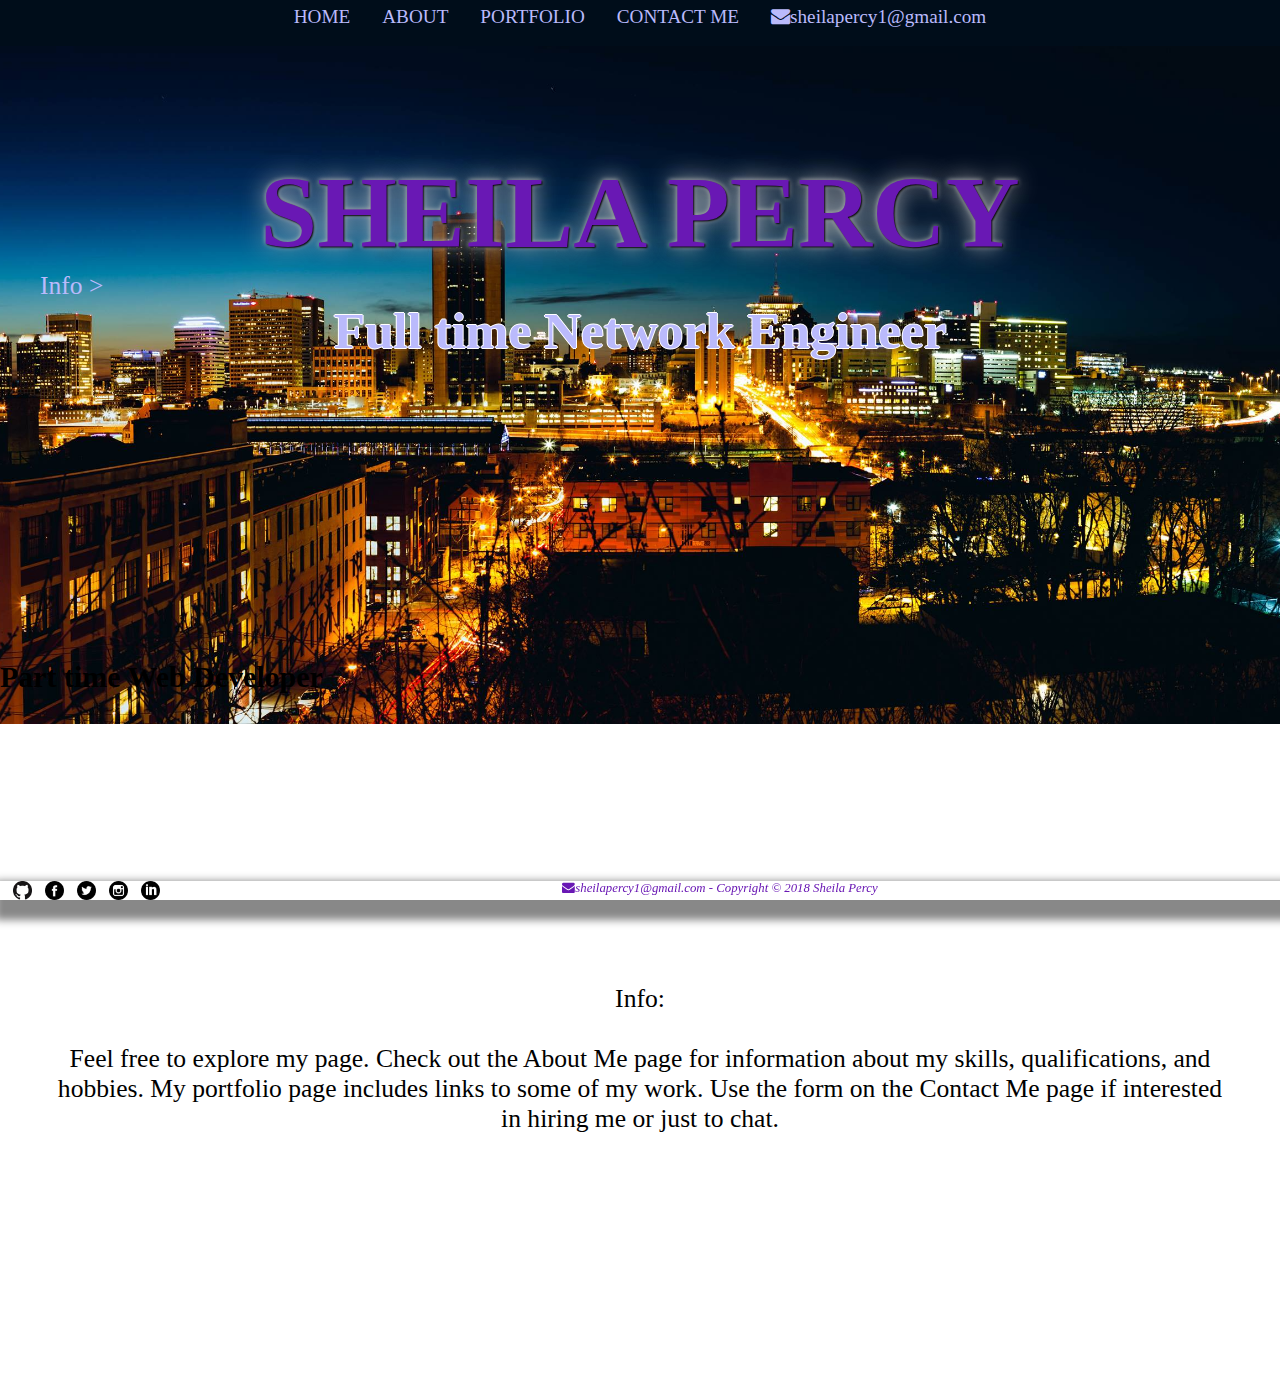
==== index.html @ a0fdf3af "Update index.html" ====
<!DOCTYPE html>

<html>

<head>
  <meta charset="UTF-8">
<title>Sheila Percy</title>
<meta name="description" content="Sheila Percy's online web developing portfolio."/>
<meta name="keywords" content=" web developer, web, developer, Sheila Percy, Fredericksburg, VA, Virginia, Spotsylvania"/>
<meta name="Author" content="Sheila Percy"/>
<meta name="Copyright" content="Copyright &copy; 2018 Sheila Percy"/>
<link rel="stylesheet" type="text/css" href="css/stylesheet.css">
<meta name="viewport" content="width=device-width, initial-scale=1">
<link rel="stylesheet"  href="https://cdnjs.cloudflare.com/ajax/libs/font-awesome/4.7.0/css/font-awesome.min.css">
<script src="https://ajax.googleapis.com/ajax/libs/jquery/3.3.1/jquery.min.js"></script>
<script src="js/jquery.js"></script>
<style>
body, html, .main {
   height: 100%;
}
section {
   min-height: 100%;
}
</style>
</head>

<body>

<div class="navbar">

      <a class="one" href="index.html">HOME</a>
      <a class="one" href="about.html">ABOUT</a>
      <a class="one" href="portfolio.html">PORTFOLIO</a>
      <a class="one" href="contact.html">CONTACT ME</a>
      <a class="one" href="mailto:sheilapercy1@gmail.com"><i class="fa fa-envelope"></i>sheilapercy1@gmail.com</a>
</div> <!--closing tag for navbar-->

<h1>SHEILA PERCY</h1>
<a class="three" href="#section2">Info ></a>
<h2>Full time Network Engineer</h2>
  <h3>Part time Web Developer</h3>


<div id="content" class="centertext">


<br>
<div class="main" id="section2"></div>
<br>
Info:
<br>
<br>

Feel free to explore my page.  Check out the About Me
page for information about my skills,
qualifications, and hobbies.  My portfolio page
includes links to some of my work.  Use the form on
the Contact Me page if interested in hiring me or
just to chat.
<br>

<br>
<br>

</div>

<div id="footer">
  <a href="https://github.com/SelkieFaery">
    <img src="images/GitHub.png" alt="GitHub" id="social";>
  </a>
  <a href="https://www.facebook.com/Selkie.Faery">
    <img src="images/facebook.png" alt="Facebook" id="social";>
  </a>
  <a href="https://twitter.com/GwyllionFaery">
    <img src="images/twitter.png" alt="Twitter" id="social";>
  </a>
  <a href="https://www.instagram.com/selkie.faery/?hl=en">
    <img src="images/instagram.png" alt="Instragram" id="social";>
  </a>
  <a href="https://www.linkedin.com/in/sheila-percy-667b7618/">
    <img src="images/linkedin.png" alt="LinkedIn" id="social";>
  </a>
<a class="two" href="mailto:sheilapercy1@gmail.com"><i class="fa fa-envelope"></i>sheilapercy1@gmail.com</a> -
<i>Copyright &copy; 2018 Sheila Percy</i>
</div>
</body>
</html>
---- css/stylesheet.css ----
h1 {
    margin-top: 3vw;
    padding-top: 9vw;
	color: #6918B4;
      text-shadow: 1px 1px 2px black, 0 0 25px #C0C0C0, 0 0 5px #C0C0C0;
	text-align: center;
	font-size:8vw;
    margin-bottom: 00;
}


h2 {

	color: #babafc;
	text-align: center;
      text-shadow: -1px 0 white, 0 1px white, 1px 0 white, 0 -1px white;
	font-size: 4vw;
  margin-bottom: 300px;
  margin-top: 0;
}


html, body {
	margin:0;
	padding:0;
}

body, html {
    height: 100%;
}

body {
	font-size:2vw;
  background-image: url("../images/city2.jpeg");
  height: 80%;
  background-position: center;
  background-repeat: no-repeat;
  background-size: cover;
  background-attachment: fixed;
}

#content {

	color: black;
	background-color: white;
  padding-top:200px;
	padding-bottom:200px;
  padding-left: 50px;
  padding-right: 50px;
    font-size: 100%;
}
.centertext{
  	text-align: center;
}

.about {

}

#footer {

	color: #6918B4;
	font-size: 1vw;
	font-style: italic;
	text-align: center;
	bottom: 0;
	width: 100%;
    box-shadow: 5px 10px 8px 10px #888888;
    position: fixed;
    background-color: white;
}

#social {
	float: left;
  padding-left: 1vw;
    width: 1.5%;
    height: auto;
}


.navbar {
	width: 100%;
    text-align: center;
    position: fixed;
    padding-bottom: 16px;
    background-color: #000d1a;
    top: 0;

}

.navbar a {
    text-align: center;
    font-size: 1.5vw;
    padding: 1vw 1vw;
    text-decoration: none;
}

a.one:link {
    color: #babafc;
    text-decoration: none;

}

/* visited link */
a.one:visited {
    color: #babafc;
    text-decoration: none;
}

/* mouse over link */
a.one:hover {
    color: #6918B4;
    text-decoration: none;
}

a.two:link {
    color: #6918B4;
        text-decoration: none;
}

/* visited link */
a.two:visited {
    color: #6918B4;
        text-decoration: none;
}
/* mouse over link */
a.two:hover {
    color: #babafc;
        text-decoration: none;
}

a.three:link {
    color: #babafc;
    text-decoration: none;
  padding-left: 40px;
}

/* visited link */
a.three:visited {
    color: #babafc;
    text-decoration: none;
      padding-left: 40px;
}

/* mouse over link */
a.three:hover {
    color: #6918B4;
    text-decoration: none;
      padding-left: 40px;
}

table {
	font-family: Georgia;
	font-family: serif;
	font-size:2vw;
	text-align: left;

}

  table.center {
    margin-left:auto;
    margin-right:auto;
  }

th {
    padding: .2vw;
    	vertical-align: top;
}

.areaCode {
	width: 8%;
	margin-right: .3vw;
}

.phoneNumber {
	width: 20%;
}
.image2 {
	width: 40%;
	text-decoration: none;
    transition: transform .1s;
    border: 1px solid blue;
}
.image3 {
	width: 30%;
    border: 1px solid black;
}
.image4 {
	width: 45%;
    border: 1px solid black;
}
img.image2:hover {
    box-shadow: 0 4px 8px 0 rgba(0, 0, 0, 0.2), 0 6px 20px 0 rgba(0, 0, 0, 0.19);
    -ms-transform: scale(1.01); /* IE 9 */
    -webkit-transform: scale(1.01); /* Safari 3-8 */
    transform: scale(1.01);

}

.zip {
	width: 20%;
}

.comment-text-area {
float: left;
width:100%;
height: auto;
}
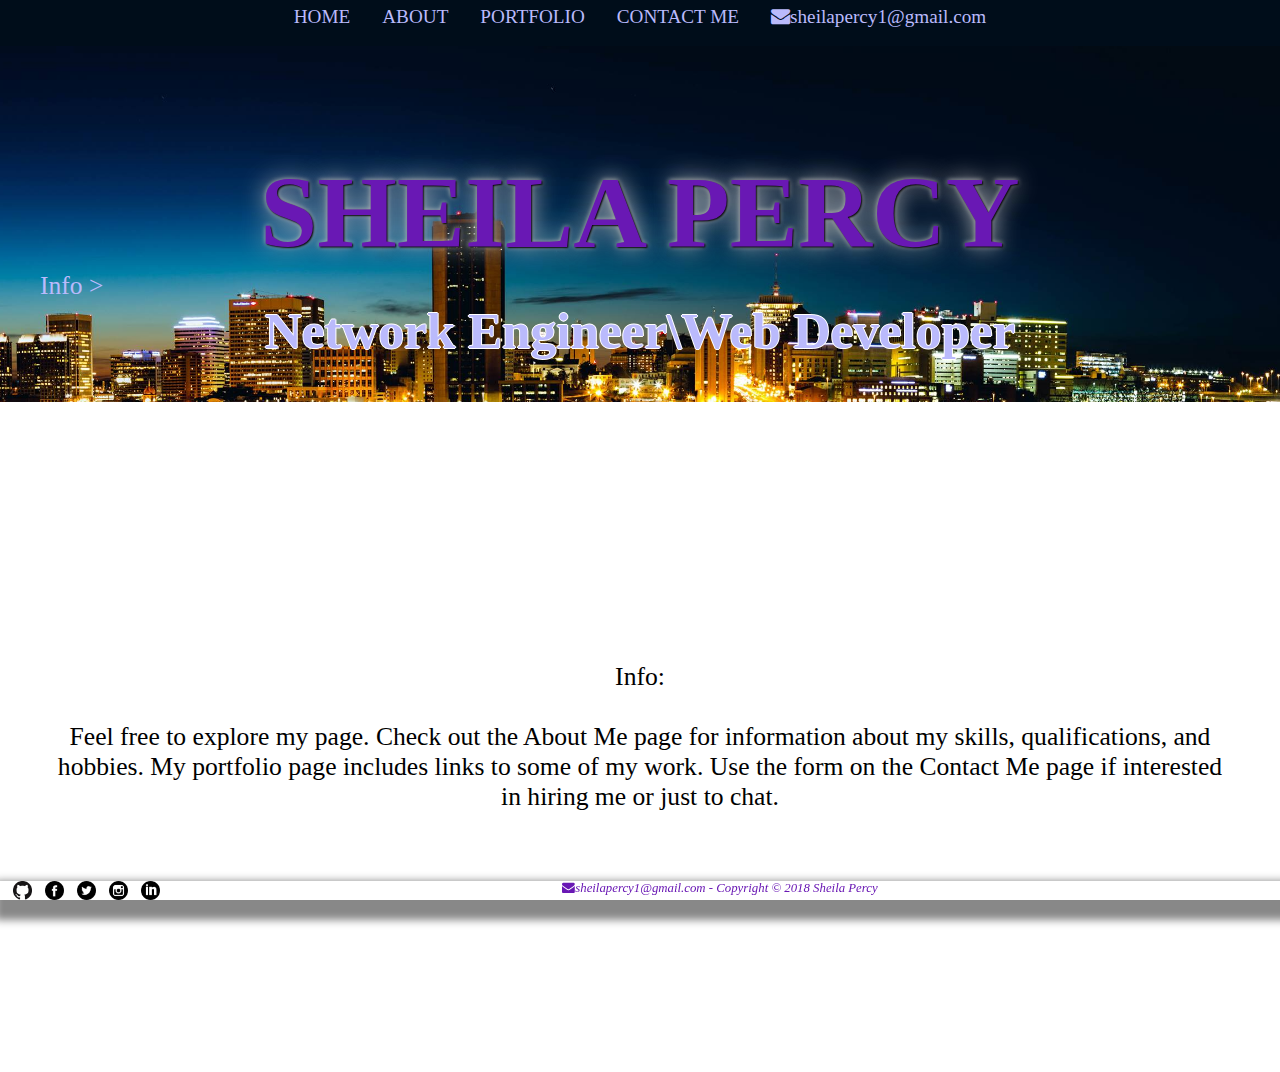
==== commit af747b45: "Update index.html" ====
--- a/index.html
+++ b/index.html
@@ -37,9 +37,7 @@
 
 <h1>SHEILA PERCY</h1>
 <a class="three" href="#section2">Info ></a>
-<h2>Full time Network Engineer</h2>
-  <h3>Part time Web Developer</h3>
-
+<h2>Network Engineer\Web Developer</h2>
 
 <div id="content" class="centertext">
 
--- a/css/stylesheet.css
+++ b/css/stylesheet.css
@@ -15,10 +15,18 @@
 	text-align: center;
       text-shadow: -1px 0 white, 0 1px white, 1px 0 white, 0 -1px white;
 	font-size: 4vw;
+  margin-top: 0;
+}
+
+h3 {
+
+	color: #babafc;
+	text-align: center;
+      text-shadow: -1px 0 white, 0 1px white, 1px 0 white, 0 -1px white;
+	font-size: 3vw;
   margin-bottom: 300px;
   margin-top: 0;
 }
-
 
 html, body {
 	margin:0;
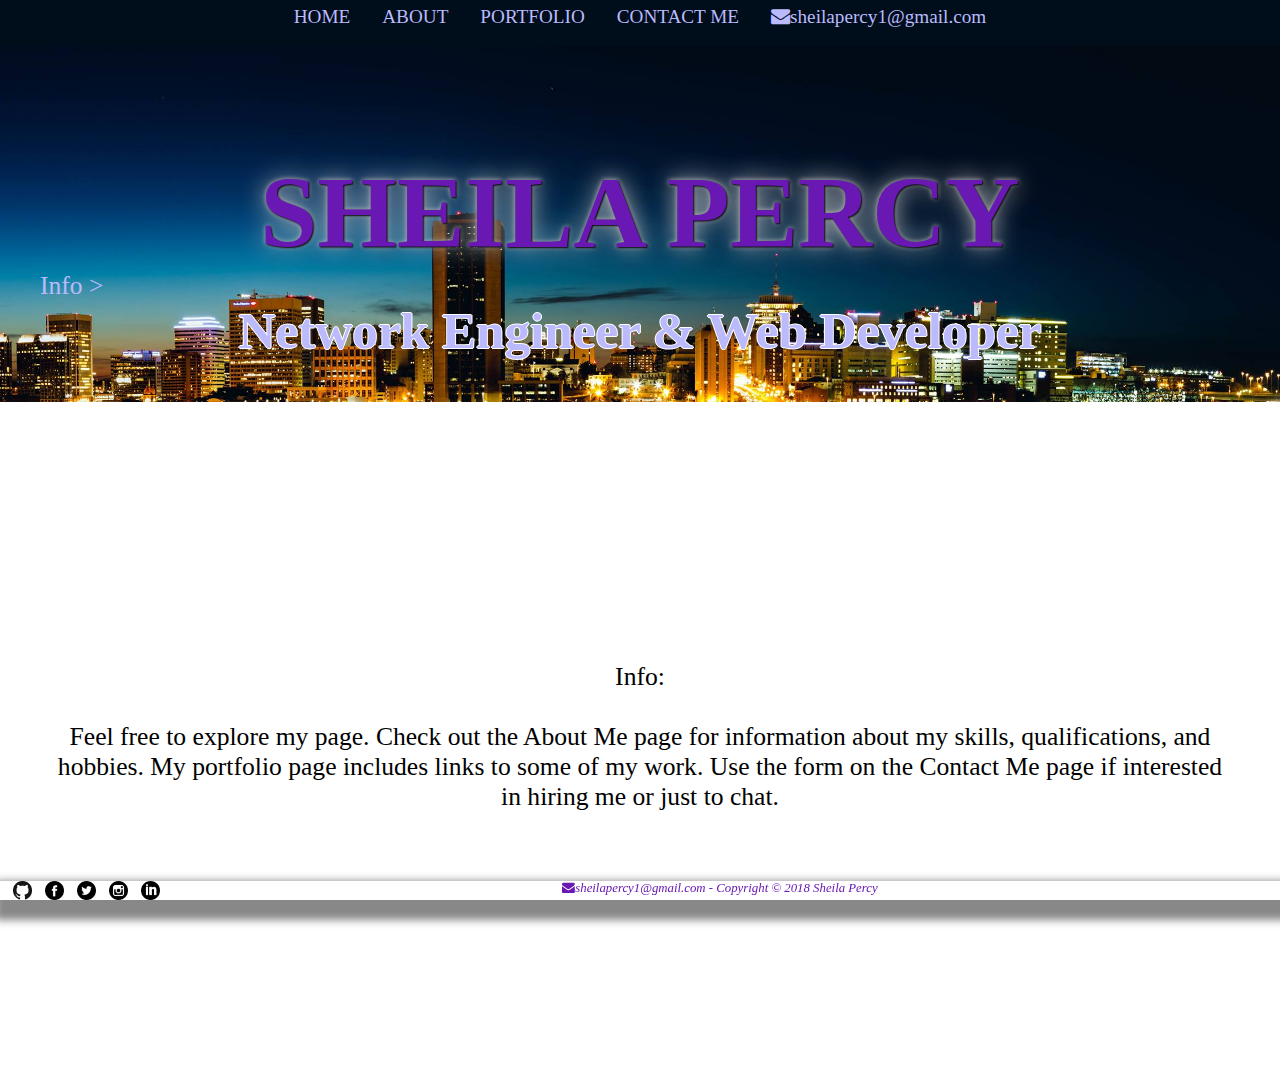
==== commit 5447ca07: "Update index.html" ====
--- a/index.html
+++ b/index.html
@@ -37,7 +37,7 @@
 
 <h1>SHEILA PERCY</h1>
 <a class="three" href="#section2">Info ></a>
-<h2>Network Engineer\Web Developer</h2>
+<h2>Network Engineer & Web Developer</h2>
 
 <div id="content" class="centertext">
 
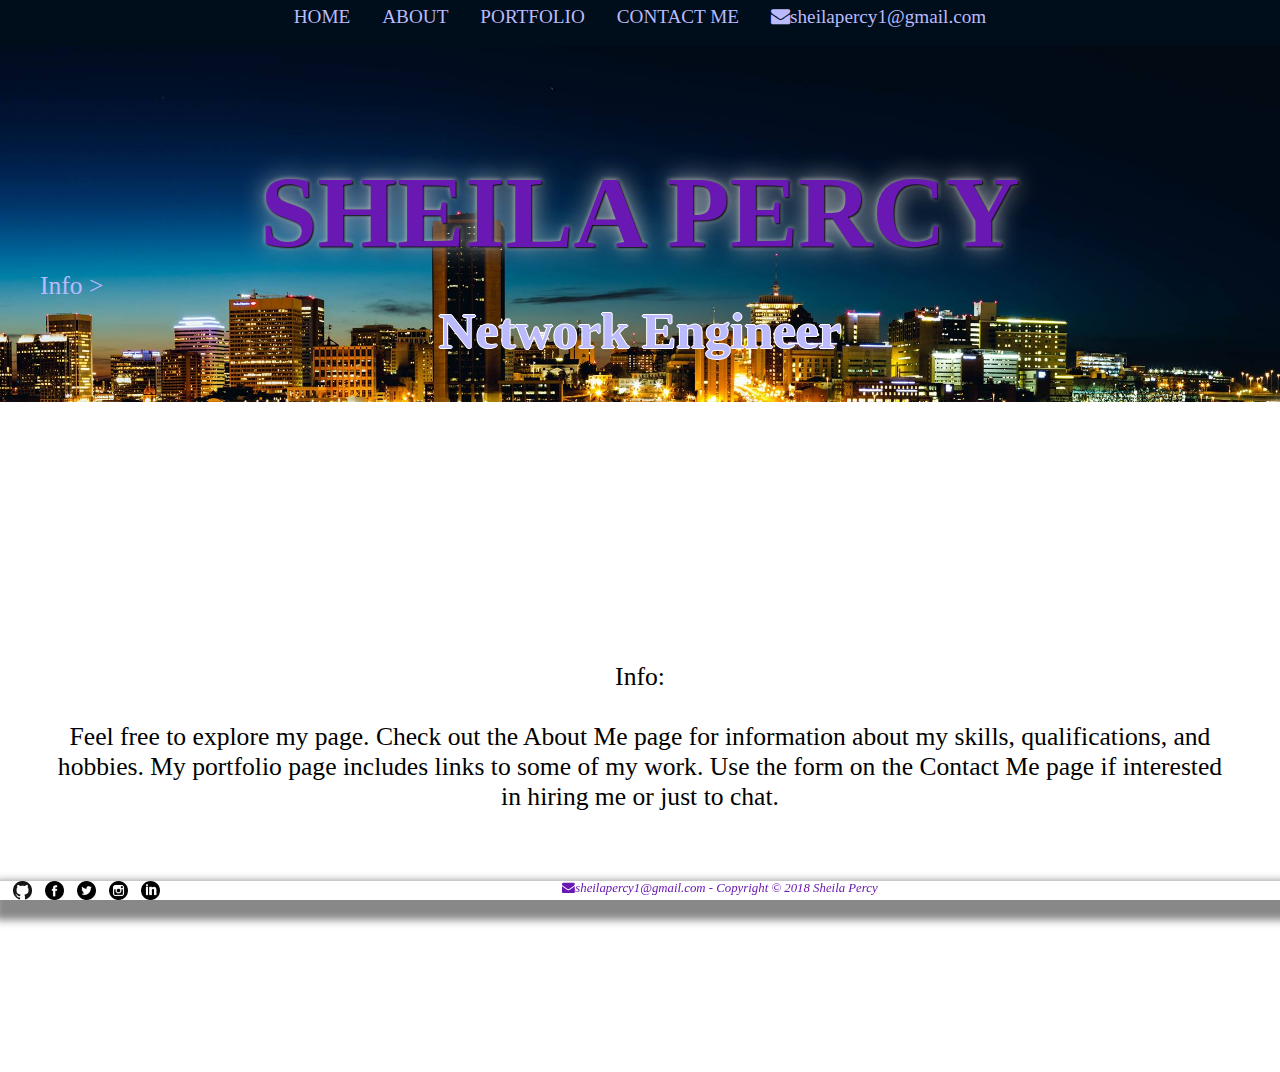
==== commit 7850ad77: "Update index.html" ====
--- a/index.html
+++ b/index.html
@@ -5,8 +5,8 @@
 <head>
   <meta charset="UTF-8">
 <title>Sheila Percy</title>
-<meta name="description" content="Sheila Percy's online web developing portfolio."/>
-<meta name="keywords" content=" web developer, web, developer, Sheila Percy, Fredericksburg, VA, Virginia, Spotsylvania"/>
+<meta name="description" content="Sheila Percy's professional portfolio."/>
+<meta name="keywords" content=" network engineer, Sheila Percy, Fredericksburg, VA, Virginia, Spotsylvania"/>
 <meta name="Author" content="Sheila Percy"/>
 <meta name="Copyright" content="Copyright &copy; 2018 Sheila Percy"/>
 <link rel="stylesheet" type="text/css" href="css/stylesheet.css">
@@ -37,7 +37,7 @@
 
 <h1>SHEILA PERCY</h1>
 <a class="three" href="#section2">Info ></a>
-<h2>Network Engineer & Web Developer</h2>
+<h2>Network Engineer</h2>
 
 <div id="content" class="centertext">
 
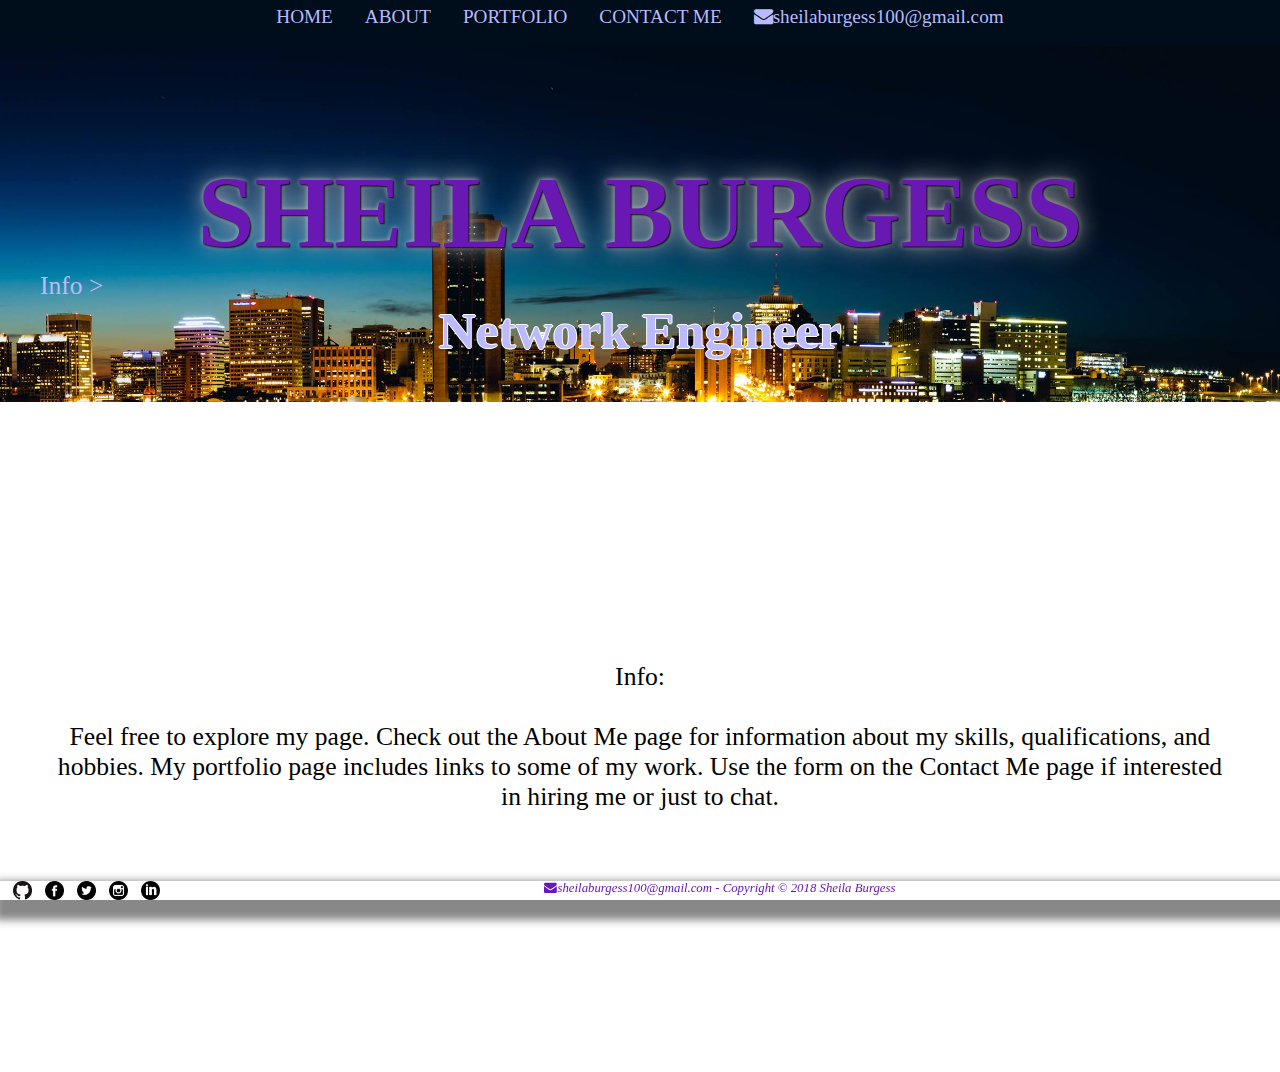
==== commit 83436bff: "Update index.html" ====
--- a/index.html
+++ b/index.html
@@ -4,11 +4,11 @@
 
 <head>
   <meta charset="UTF-8">
-<title>Sheila Percy</title>
-<meta name="description" content="Sheila Percy's professional portfolio."/>
-<meta name="keywords" content=" network engineer, Sheila Percy, Fredericksburg, VA, Virginia, Spotsylvania"/>
-<meta name="Author" content="Sheila Percy"/>
-<meta name="Copyright" content="Copyright &copy; 2018 Sheila Percy"/>
+<title>Sheila Burgess</title>
+<meta name="description" content="Sheila Burgess's professional portfolio."/>
+<meta name="keywords" content=" network engineer, Sheila Burgess, Fredericksburg, VA, Virginia, Spotsylvania"/>
+<meta name="Author" content="Sheila Burgess"/>
+<meta name="Copyright" content="Copyright &copy; 2018 Sheila Burgess"/>
 <link rel="stylesheet" type="text/css" href="css/stylesheet.css">
 <meta name="viewport" content="width=device-width, initial-scale=1">
 <link rel="stylesheet"  href="https://cdnjs.cloudflare.com/ajax/libs/font-awesome/4.7.0/css/font-awesome.min.css">
@@ -32,10 +32,10 @@
       <a class="one" href="about.html">ABOUT</a>
       <a class="one" href="portfolio.html">PORTFOLIO</a>
       <a class="one" href="contact.html">CONTACT ME</a>
-      <a class="one" href="mailto:sheilapercy1@gmail.com"><i class="fa fa-envelope"></i>sheilapercy1@gmail.com</a>
+      <a class="one" href="mailto:sheilaburgess100@gmail.com"><i class="fa fa-envelope"></i>sheilaburgess100@gmail.com</a>
 </div> <!--closing tag for navbar-->
 
-<h1>SHEILA PERCY</h1>
+<h1>SHEILA BURGESS</h1>
 <a class="three" href="#section2">Info ></a>
 <h2>Network Engineer</h2>
 
@@ -75,11 +75,11 @@
   <a href="https://www.instagram.com/selkie.faery/?hl=en">
     <img src="images/instagram.png" alt="Instragram" id="social";>
   </a>
-  <a href="https://www.linkedin.com/in/sheila-percy-667b7618/">
+  <a href="https://www.linkedin.com/in/sheilaburgess/">
     <img src="images/linkedin.png" alt="LinkedIn" id="social";>
   </a>
-<a class="two" href="mailto:sheilapercy1@gmail.com"><i class="fa fa-envelope"></i>sheilapercy1@gmail.com</a> -
-<i>Copyright &copy; 2018 Sheila Percy</i>
+<a class="two" href="mailto:sheilaburgess100@gmail.com"><i class="fa fa-envelope"></i>sheilaburgess100@gmail.com</a> -
+<i>Copyright &copy; 2018 Sheila Burgess</i>
 </div>
 </body>
 </html>
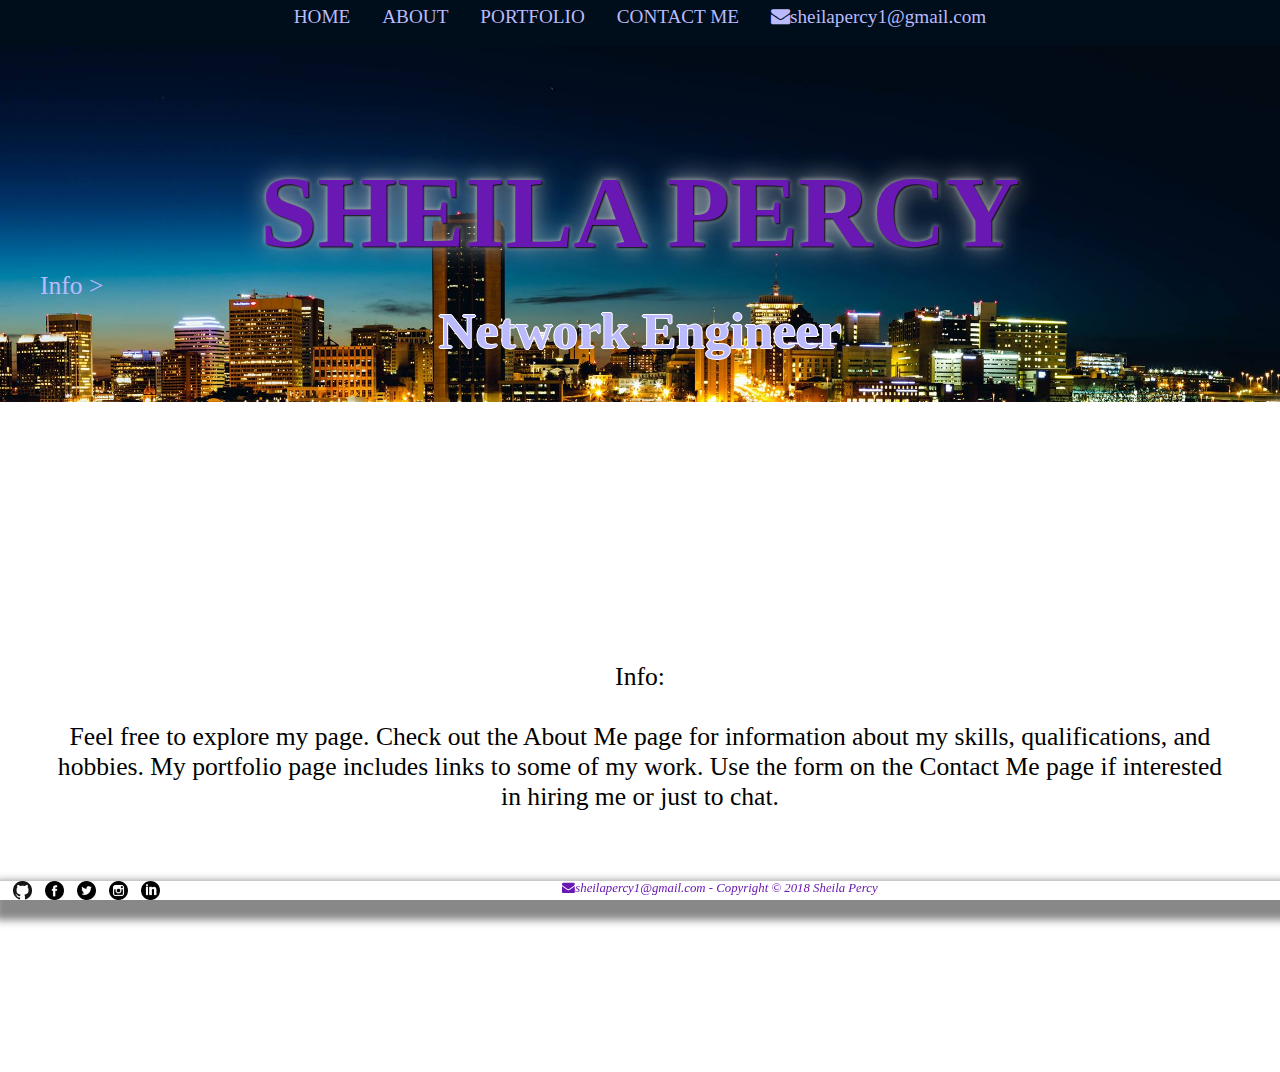
==== commit 7a093b68: "Update index.html" ====
--- a/index.html
+++ b/index.html
@@ -4,11 +4,11 @@
 
 <head>
   <meta charset="UTF-8">
-<title>Sheila Burgess</title>
-<meta name="description" content="Sheila Burgess's professional portfolio."/>
-<meta name="keywords" content=" network engineer, Sheila Burgess, Fredericksburg, VA, Virginia, Spotsylvania"/>
-<meta name="Author" content="Sheila Burgess"/>
-<meta name="Copyright" content="Copyright &copy; 2018 Sheila Burgess"/>
+<title>Sheila Percy</title>
+<meta name="description" content="Sheila Percy's professional portfolio."/>
+<meta name="keywords" content=" network engineer, Sheila Percy, Stafford, VA, Virginia, Quantico"/>
+<meta name="Author" content="Sheila Percy"/>
+<meta name="Copyright" content="Copyright &copy; 2018 Sheila Percy"/>
 <link rel="stylesheet" type="text/css" href="css/stylesheet.css">
 <meta name="viewport" content="width=device-width, initial-scale=1">
 <link rel="stylesheet"  href="https://cdnjs.cloudflare.com/ajax/libs/font-awesome/4.7.0/css/font-awesome.min.css">
@@ -32,10 +32,10 @@
       <a class="one" href="about.html">ABOUT</a>
       <a class="one" href="portfolio.html">PORTFOLIO</a>
       <a class="one" href="contact.html">CONTACT ME</a>
-      <a class="one" href="mailto:sheilaburgess100@gmail.com"><i class="fa fa-envelope"></i>sheilaburgess100@gmail.com</a>
+      <a class="one" href="mailto:sheilapercy1@gmail.com"><i class="fa fa-envelope"></i>sheilapercy1@gmail.com</a>
 </div> <!--closing tag for navbar-->
 
-<h1>SHEILA BURGESS</h1>
+<h1>SHEILA PERCY</h1>
 <a class="three" href="#section2">Info ></a>
 <h2>Network Engineer</h2>
 
@@ -78,8 +78,8 @@
   <a href="https://www.linkedin.com/in/sheilaburgess/">
     <img src="images/linkedin.png" alt="LinkedIn" id="social";>
   </a>
-<a class="two" href="mailto:sheilaburgess100@gmail.com"><i class="fa fa-envelope"></i>sheilaburgess100@gmail.com</a> -
-<i>Copyright &copy; 2018 Sheila Burgess</i>
+<a class="two" href="mailto:sheilapercy1@gmail.com"><i class="fa fa-envelope"></i>sheilapercy1@gmail.com</a> -
+<i>Copyright &copy; 2018 Sheila Percy</i>
 </div>
 </body>
 </html>
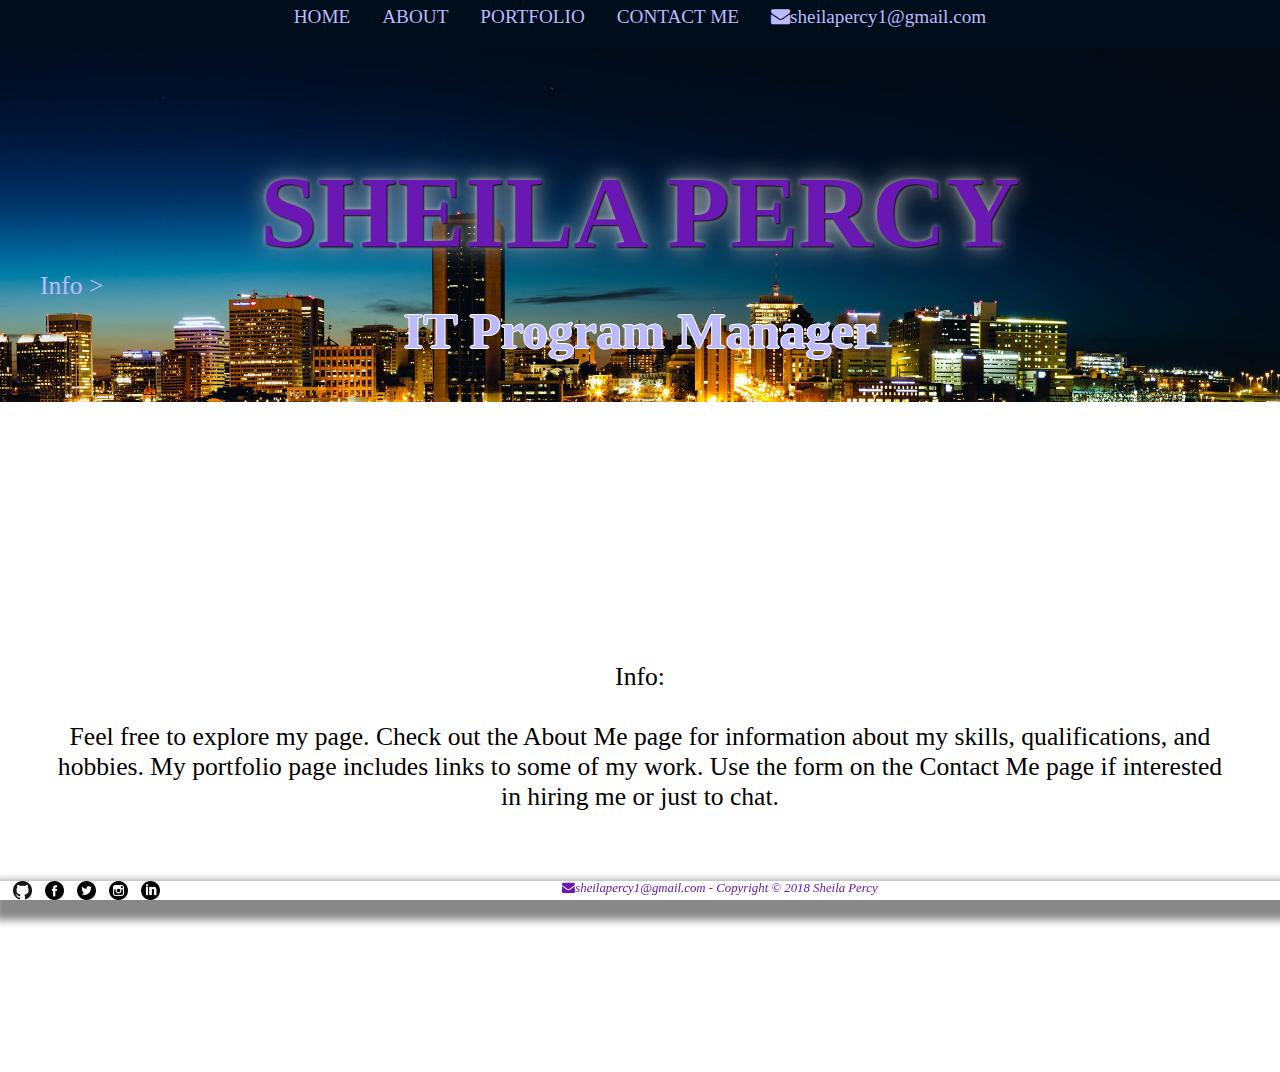
==== commit 6f9c9fb2: "Update index.html" ====
--- a/index.html
+++ b/index.html
@@ -6,7 +6,7 @@
   <meta charset="UTF-8">
 <title>Sheila Percy</title>
 <meta name="description" content="Sheila Percy's professional portfolio."/>
-<meta name="keywords" content=" network engineer, Sheila Percy, Stafford, VA, Virginia, Quantico"/>
+<meta name="keywords" content=" network engineer,IT Program Manager, Sheila Percy, Stafford, VA, Virginia, Quantico"/>
 <meta name="Author" content="Sheila Percy"/>
 <meta name="Copyright" content="Copyright &copy; 2018 Sheila Percy"/>
 <link rel="stylesheet" type="text/css" href="css/stylesheet.css">
@@ -37,7 +37,7 @@
 
 <h1>SHEILA PERCY</h1>
 <a class="three" href="#section2">Info ></a>
-<h2>Network Engineer</h2>
+<h2>IT Program Manager</h2>
 
 <div id="content" class="centertext">
 
